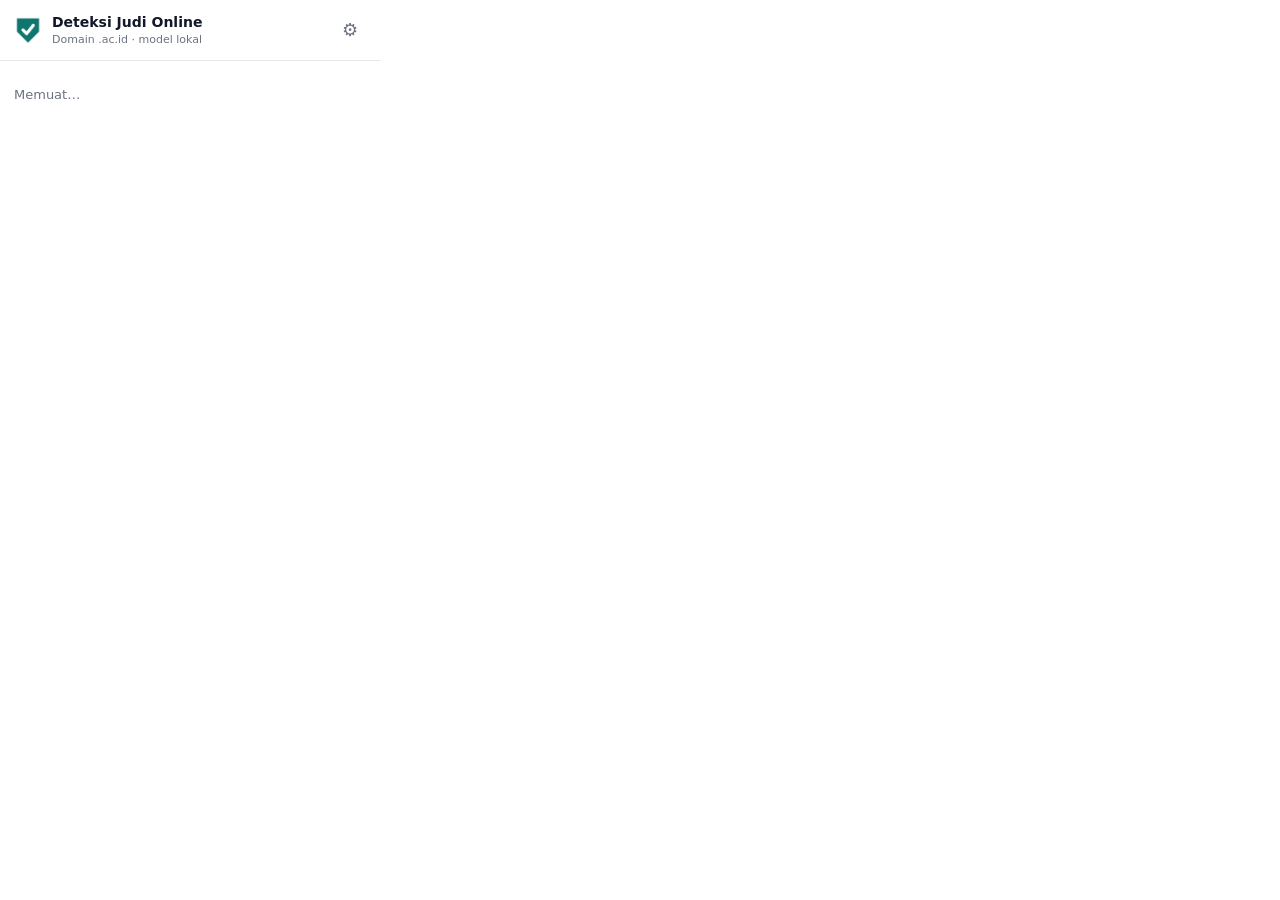
==== extension/popup.html @ 5633cfe9 "Ekstensi v2: deteksi judi online .ac.id dengan bukti, sorotan, dan satu perintah demo - extension (M" ====
<!DOCTYPE html>
<html lang="id">
<head>
  <meta charset="UTF-8" />
  <meta name="viewport" content="width=device-width, initial-scale=1" />
  <title>Deteksi Judi Online</title>
  <link rel="stylesheet" href="popup.css" />
</head>
<body>
  <header>
    <img src="icons/icon32.png" width="28" height="28" alt="" />
    <div>
      <div class="title">Deteksi Judi Online</div>
      <div class="subtitle">Domain .ac.id · model lokal</div>
    </div>
    <button id="openOptions" class="icon-btn" title="Pengaturan &amp; riwayat" aria-label="Pengaturan">⚙</button>
  </header>
  <main id="content"><p class="muted">Memuat…</p></main>
  <script type="module" src="popup.js"></script>
</body>
</html>
---- extension/popup.css ----
:root {
  --bg: #ffffff; --fg: #111827; --muted: #6b7280; --card: #f3f4f6; --line: #e5e7eb;
  --danger: #dc2626; --danger-bg: #fee2e2; --warn: #d97706; --warn-bg: #fef3c7;
  --safe: #15803d; --safe-bg: #dcfce7; --accent: #0f766e; --info-bg: #dbeafe; --info: #1d4ed8;
}
@media (prefers-color-scheme: dark) {
  :root {
    --bg: #111827; --fg: #f3f4f6; --muted: #9ca3af; --card: #1f2937; --line: #374151;
    --danger: #f87171; --danger-bg: #450a0a; --warn: #fbbf24; --warn-bg: #451a03;
    --safe: #4ade80; --safe-bg: #052e16; --accent: #2dd4bf; --info-bg: #172554; --info: #93c5fd;
  }
}
* { box-sizing: border-box; }
body { margin: 0; width: 380px; background: var(--bg); color: var(--fg); font: 13px/1.45 system-ui, -apple-system, "Segoe UI", sans-serif; }
header { display: flex; align-items: center; gap: 10px; padding: 12px 14px; border-bottom: 1px solid var(--line); }
header .title { font-weight: 700; font-size: 14px; }
header .subtitle { color: var(--muted); font-size: 11px; }
.icon-btn { margin-left: auto; border: 0; background: transparent; color: var(--muted); font-size: 18px; cursor: pointer; border-radius: 6px; padding: 4px 8px; }
.icon-btn:hover { background: var(--card); color: var(--fg); }
main { padding: 12px 14px 14px; }
.muted { color: var(--muted); }
.host { font-weight: 600; word-break: break-all; margin-bottom: 8px; }
.status { border-radius: 10px; padding: 10px 12px; margin-bottom: 10px; }
.status .t { font-weight: 700; font-size: 15px; }
.status .s { font-size: 12px; margin-top: 2px; }
.status.danger { background: var(--danger-bg); color: var(--danger); }
.status.warn { background: var(--warn-bg); color: var(--warn); }
.status.safe { background: var(--safe-bg); color: var(--safe); }
.status.info { background: var(--info-bg); color: var(--info); }
.status.neutral { background: var(--card); color: var(--fg); }
.meter-label { display: flex; justify-content: space-between; font-size: 12px; color: var(--muted); }
.meter { position: relative; height: 10px; background: var(--card); border-radius: 5px; margin: 4px 0 12px; }
.meter > i { display: block; height: 100%; border-radius: 5px; background: var(--safe); }
.meter.danger > i { background: var(--danger); } .meter.warn > i { background: var(--warn); }
.meter .thr { position: absolute; top: -3px; bottom: -3px; width: 2px; background: var(--fg); opacity: .7; }
h3 { font-size: 11px; text-transform: uppercase; letter-spacing: .05em; color: var(--muted); margin: 12px 0 6px; }
ul.reasons { margin: 0; padding-left: 16px; }
ul.reasons li { margin: 3px 0; }
.chips { display: flex; flex-wrap: wrap; gap: 4px; }
.chip { padding: 2px 8px; border-radius: 10px; font-size: 12px; background: var(--danger-bg); color: var(--danger); }
.chip.weak { background: var(--warn-bg); color: var(--warn); }
.chip.term { background: var(--card); color: var(--fg); }
.grid { display: grid; grid-template-columns: 1fr 1fr; gap: 6px; }
.stat { background: var(--card); border-radius: 8px; padding: 6px 10px; }
.stat b { display: block; font-size: 16px; }
.stat span { font-size: 11px; color: var(--muted); }
.hid { border-left: 3px solid var(--warn); background: var(--warn-bg); padding: 4px 8px; margin: 4px 0; border-radius: 0 6px 6px 0; font-size: 12px; word-break: break-word; }
.buttons { display: flex; flex-wrap: wrap; gap: 6px; margin-top: 12px; }
button.btn { border: 1px solid var(--line); background: var(--card); color: var(--fg); border-radius: 8px; padding: 6px 10px; font-size: 12px; cursor: pointer; }
button.btn:hover { border-color: var(--accent); }
button.btn.primary { background: var(--accent); border-color: var(--accent); color: #fff; }
.footnote { margin-top: 10px; font-size: 11px; color: var(--muted); }
details { margin-top: 8px; }
details summary { cursor: pointer; color: var(--muted); font-size: 12px; }
table.mini { width: 100%; border-collapse: collapse; font-size: 11px; margin-top: 4px; }
table.mini td { padding: 2px 4px; border-bottom: 1px solid var(--line); }
table.mini td:last-child { text-align: right; font-variant-numeric: tabular-nums; }
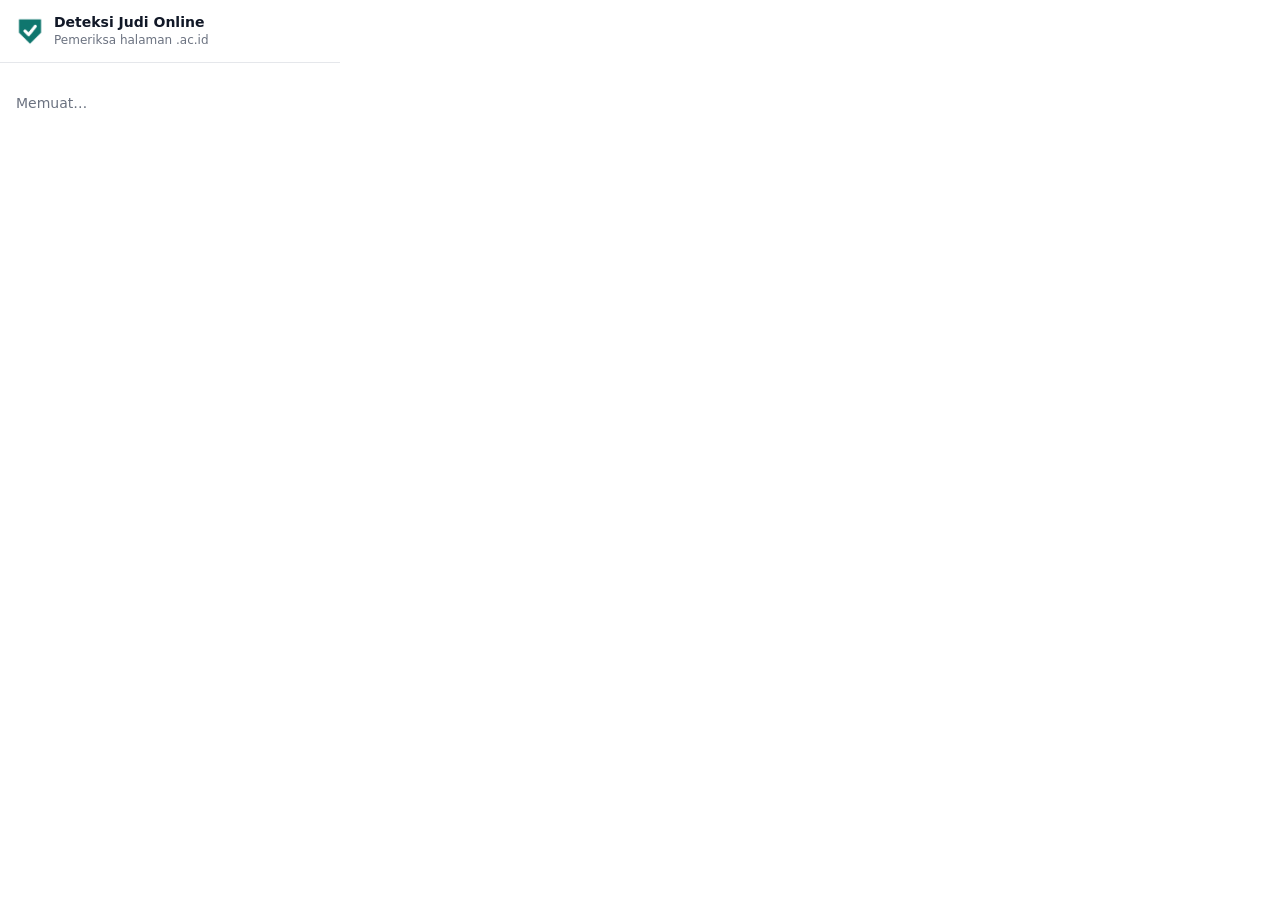
==== commit 2c8acf6b: "Ekstensi v3: antarmuka disederhanakan (lampu lalu lintas, tiga pemeriksaan), tanpa halaman pengatura" ====
--- a/extension/popup.html
+++ b/extension/popup.html
@@ -11,11 +11,11 @@
     <img src="icons/icon32.png" width="28" height="28" alt="" />
     <div>
       <div class="title">Deteksi Judi Online</div>
-      <div class="subtitle">Domain .ac.id · model lokal</div>
+      <div class="subtitle">Pemeriksa halaman .ac.id</div>
     </div>
-    <button id="openOptions" class="icon-btn" title="Pengaturan &amp; riwayat" aria-label="Pengaturan">⚙</button>
   </header>
   <main id="content"><p class="muted">Memuat…</p></main>
+  <script src="ringkas.js"></script>
   <script type="module" src="popup.js"></script>
 </body>
 </html>
--- a/extension/popup.css
+++ b/extension/popup.css
@@ -1,57 +1,41 @@
 :root {
   --bg: #ffffff; --fg: #111827; --muted: #6b7280; --card: #f3f4f6; --line: #e5e7eb;
-  --danger: #dc2626; --danger-bg: #fee2e2; --warn: #d97706; --warn-bg: #fef3c7;
-  --safe: #15803d; --safe-bg: #dcfce7; --accent: #0f766e; --info-bg: #dbeafe; --info: #1d4ed8;
+  --danger: #dc2626; --warn: #b45309; --safe: #15803d; --accent: #0f766e; --off: #e5e7eb;
 }
 @media (prefers-color-scheme: dark) {
-  :root {
-    --bg: #111827; --fg: #f3f4f6; --muted: #9ca3af; --card: #1f2937; --line: #374151;
-    --danger: #f87171; --danger-bg: #450a0a; --warn: #fbbf24; --warn-bg: #451a03;
-    --safe: #4ade80; --safe-bg: #052e16; --accent: #2dd4bf; --info-bg: #172554; --info: #93c5fd;
-  }
+  :root { --bg: #111827; --fg: #f3f4f6; --muted: #9ca3af; --card: #1f2937; --line: #374151; --danger: #f87171; --warn: #fbbf24; --safe: #4ade80; --accent: #2dd4bf; --off: #374151; }
 }
 * { box-sizing: border-box; }
-body { margin: 0; width: 380px; background: var(--bg); color: var(--fg); font: 13px/1.45 system-ui, -apple-system, "Segoe UI", sans-serif; }
-header { display: flex; align-items: center; gap: 10px; padding: 12px 14px; border-bottom: 1px solid var(--line); }
+body { margin: 0; width: 340px; background: var(--bg); color: var(--fg); font: 14px/1.45 system-ui, -apple-system, "Segoe UI", sans-serif; }
+header { display: flex; align-items: center; gap: 10px; padding: 12px 16px; border-bottom: 1px solid var(--line); }
 header .title { font-weight: 700; font-size: 14px; }
-header .subtitle { color: var(--muted); font-size: 11px; }
-.icon-btn { margin-left: auto; border: 0; background: transparent; color: var(--muted); font-size: 18px; cursor: pointer; border-radius: 6px; padding: 4px 8px; }
-.icon-btn:hover { background: var(--card); color: var(--fg); }
-main { padding: 12px 14px 14px; }
+header .subtitle { color: var(--muted); font-size: 12px; }
+main { padding: 16px; }
 .muted { color: var(--muted); }
-.host { font-weight: 600; word-break: break-all; margin-bottom: 8px; }
-.status { border-radius: 10px; padding: 10px 12px; margin-bottom: 10px; }
-.status .t { font-weight: 700; font-size: 15px; }
-.status .s { font-size: 12px; margin-top: 2px; }
-.status.danger { background: var(--danger-bg); color: var(--danger); }
-.status.warn { background: var(--warn-bg); color: var(--warn); }
-.status.safe { background: var(--safe-bg); color: var(--safe); }
-.status.info { background: var(--info-bg); color: var(--info); }
-.status.neutral { background: var(--card); color: var(--fg); }
-.meter-label { display: flex; justify-content: space-between; font-size: 12px; color: var(--muted); }
-.meter { position: relative; height: 10px; background: var(--card); border-radius: 5px; margin: 4px 0 12px; }
-.meter > i { display: block; height: 100%; border-radius: 5px; background: var(--safe); }
-.meter.danger > i { background: var(--danger); } .meter.warn > i { background: var(--warn); }
-.meter .thr { position: absolute; top: -3px; bottom: -3px; width: 2px; background: var(--fg); opacity: .7; }
-h3 { font-size: 11px; text-transform: uppercase; letter-spacing: .05em; color: var(--muted); margin: 12px 0 6px; }
-ul.reasons { margin: 0; padding-left: 16px; }
-ul.reasons li { margin: 3px 0; }
-.chips { display: flex; flex-wrap: wrap; gap: 4px; }
-.chip { padding: 2px 8px; border-radius: 10px; font-size: 12px; background: var(--danger-bg); color: var(--danger); }
-.chip.weak { background: var(--warn-bg); color: var(--warn); }
-.chip.term { background: var(--card); color: var(--fg); }
-.grid { display: grid; grid-template-columns: 1fr 1fr; gap: 6px; }
-.stat { background: var(--card); border-radius: 8px; padding: 6px 10px; }
-.stat b { display: block; font-size: 16px; }
-.stat span { font-size: 11px; color: var(--muted); }
-.hid { border-left: 3px solid var(--warn); background: var(--warn-bg); padding: 4px 8px; margin: 4px 0; border-radius: 0 6px 6px 0; font-size: 12px; word-break: break-word; }
-.buttons { display: flex; flex-wrap: wrap; gap: 6px; margin-top: 12px; }
-button.btn { border: 1px solid var(--line); background: var(--card); color: var(--fg); border-radius: 8px; padding: 6px 10px; font-size: 12px; cursor: pointer; }
-button.btn:hover { border-color: var(--accent); }
-button.btn.primary { background: var(--accent); border-color: var(--accent); color: #fff; }
-.footnote { margin-top: 10px; font-size: 11px; color: var(--muted); }
-details { margin-top: 8px; }
-details summary { cursor: pointer; color: var(--muted); font-size: 12px; }
-table.mini { width: 100%; border-collapse: collapse; font-size: 11px; margin-top: 4px; }
-table.mini td { padding: 2px 4px; border-bottom: 1px solid var(--line); }
-table.mini td:last-child { text-align: right; font-variant-numeric: tabular-nums; }
+.host { font-weight: 600; font-size: 13px; margin-bottom: 10px; word-break: break-all; }
+.hero { text-align: center; padding: 4px 0; }
+.lamps { display: flex; gap: 14px; align-items: center; justify-content: center; height: 64px; }
+.lamp { width: 30px; height: 30px; border-radius: 50%; background: var(--off); }
+.lamp.on { width: 54px; height: 54px; }
+.lamp.g.on { background: #16a34a; box-shadow: 0 0 0 6px #16a34a33; }
+.lamp.y.on { background: #f59e0b; box-shadow: 0 0 0 6px #f59e0b33; }
+.lamp.r.on { background: #dc2626; box-shadow: 0 0 0 6px #dc262633; }
+.word { font-size: 22px; font-weight: 800; letter-spacing: .03em; margin-top: 10px; }
+.word.safe { color: var(--safe); } .word.warn { color: var(--warn); } .word.danger { color: var(--danger); }
+.sentence { color: var(--fg); opacity: .85; }
+h3 { font-size: 13px; margin: 14px 0 2px; }
+.check { display: flex; align-items: center; gap: 10px; padding: 9px 0; border-top: 1px solid var(--line); }
+.check .mark { width: 24px; height: 24px; border-radius: 50%; color: #fff; font-weight: 800; font-size: 13px; display: flex; align-items: center; justify-content: center; flex: none; }
+.check .name { flex: 1; }
+.check .val { font-weight: 700; }
+.l0 .mark { background: var(--safe); } .l0 .val { color: var(--safe); }
+.l1 .mark { background: var(--warn); } .l1 .val { color: var(--warn); }
+.l2 .mark { background: var(--danger); } .l2 .val { color: var(--danger); }
+.btn { display: block; width: 100%; text-align: center; border-radius: 10px; padding: 11px; font-size: 14px; font-weight: 600; border: 1px solid var(--line); background: var(--bg); color: var(--fg); margin-top: 8px; cursor: pointer; font-family: inherit; }
+.btn:hover { border-color: var(--accent); }
+.btn.primary { background: var(--accent); border-color: var(--accent); color: #fff; }
+.link { display: block; width: 100%; text-align: center; background: none; border: 0; color: var(--muted); font-size: 12.5px; margin-top: 8px; text-decoration: underline; cursor: pointer; font-family: inherit; }
+.note { color: var(--muted); font-size: 12px; margin-top: 12px; text-align: center; }
+.msg { text-align: center; padding: 10px 0; }
+.msg .t { font-size: 16px; font-weight: 700; margin-bottom: 4px; }
+.msg .s { color: var(--muted); }
